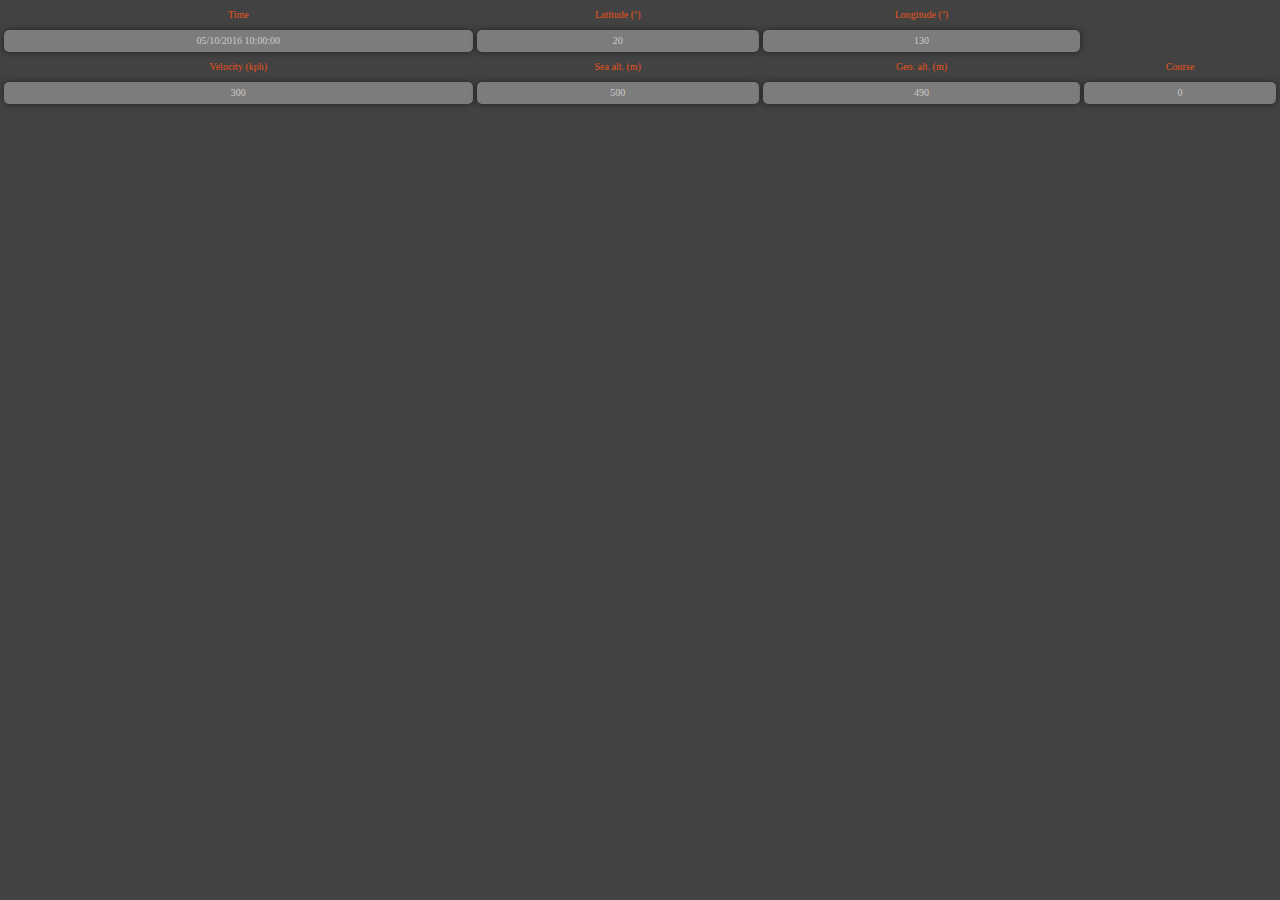
==== module_maps/gps.html @ 171f4230 "Module organization changed (again). Map viewer and PHP application has been moved to new location" ====
<!DOCTYPE html>
<html>
<head>
    <meta name="viewport" content="initial-scale=1.0">
    <meta charset="utf-8">
    <link rel="stylesheet" type="text/css" href="bbs_styles.css">
    <script src="http://code.jquery.com/jquery-1.11.0.js"></script>
    <script src="gps.js"></script>
</head>
<body>
    <div id="gps_tab" class="table">
        <div class="table_row table_header">
            <div class="table_cell table_header">Time</div>
            <div class="table_cell table_header">Latitude (º)</div>
            <div class="table_cell table_header">Longitude (º)</div>
            <div class="table_cell_inactive"></div>
        </div>
        <div class="table_row">
            <div id="gps_time" class="table_cell">05/10/2016 10:00:00</div>
            <div id="gps_lat"  class="table_cell">20</div>
            <div id="gps_lng"  class="table_cell">130</div>
            <div               class="table_cell_inactive"></div>
        </div>
        <div class="table_row table_header">
            <div class="table_cell table_header">Velocity (kph)</div>
            <div class="table_cell table_header">Sea alt. (m)</div>
            <div class="table_cell table_header">Geo. alt. (m)</div>
            <div class="table_cell table_header">Course</div>
        </div>
        <div class="table_row">
            <div id="gps_kph"    class="table_cell">300</div>
            <div id="gps_sea"    class="table_cell">500</div>
            <div id="gps_geo"    class="table_cell">490</div>
            <div id="gps_course" class="table_cell">0</div>
        </div>
    </div>
</body>
</html>
---- module_maps/bbs_styles.css ----
body, html { width: 100%; height: 100%; background-color: #424242; padding: 0; margin: 0; }

/* Index layout style: ***************************************************************************/
.frame_table {
    background-color: #424242;
    width: 100%;
    height: 100%;
    display: table;
    border-spacing: 2px;
}
.frame_row {
    display: table-row;
    width: 100%;
    height: 50%;
}
.frame_cell {
    display: table-cell;
}
iframe {
    width: 100%;
    height: 98.5%;
    border: none;
    border-radius: 3px;
}

/* Map style: ************************************************************************************/
#map {
    height: 100%;
}

/* Table properties: *****************************************************************************/
.table {
    width: 100%;
    display: table;

    border-spacing: 4px;
    border-collapse: separate;

    font-size: 10px;
    font-weight: 300;
    color: #ccc;

    line-height: 12px;
}
.table_collapse_rows {
    border-spacing: 0 4px;
}
.table_row {
    display: table-row;
}
.table_collapse_rows .table_row {
    box-shadow: 0 0 6px rgba(0,0,0,.5); /* This doesn't work in Chrome */
    border-radius: 5px;
}
.table_collapse_rows .table_row div:first-child {
    border-radius: 5px 0 0 5px;
}
.table_collapse_rows .table_row div:last-child {
    border-radius: 0 5px 5px 0;
}
.table_cell {
    padding: 5px;
    display: table-cell;
    background-color: #7c7c7c;
    border-radius: 5px;
    box-shadow: 0 0 6px rgba(0,0,0,.5);
    text-align: center;
    vertical-align: middle;
}
.table_cell_inactive {
    padding: 5px;
    display: table-cell;
    background-color: transparent;
    border-radius: 5px;
}
.table_collapse_rows .table_cell {
    background-color: #424242;
    border-radius: 0;
    text-shadow: 1px 1px 1px rgba(0,0,0,.5), 0 0 5px rgba(0,0,0,.15);
    vertical-align: baseline;
}
.table_collapse_rows .table_cell:first-child {
    box-shadow:
        inset 0px 11px 6px -10px rgba(0,0,0,.4),
        inset 0px -11px 6px -10px rgba(0,0,0,.4),
        inset 11px 0px 6px -10px rgba(0,0,0,.4);
}
.table_collapse_rows .table_cell {
    box-shadow:
        inset 0px 11px 6px -10px rgba(0,0,0,.4),
        inset 0px -11px 6px -10px rgba(0,0,0,.4);
}
.table_collapse_rows .table_cell:last-child {
    box-shadow:
        inset 0px 11px 6px -10px rgba(0,0,0,.4),
        inset 0px -11px 6px -10px rgba(0,0,0,.4),
        inset -11px 0px 6px -10px rgba(0,0,0,.4);
}
.table_collapse_rows .table_cell:last-child {
    border-right: solid 2px #e9521c;
}
.table_collapse_rows .table_cell:first-child {
    border-left: solid 2px #e9521c;
}
.table_header {
    color: #e9521c;
    background: transparent;
    box-shadow: none;
}

/* jQuery Tabs: **********************************************************************************/
.ui-tabs .ui-tabs-hide {
    display: none;
}
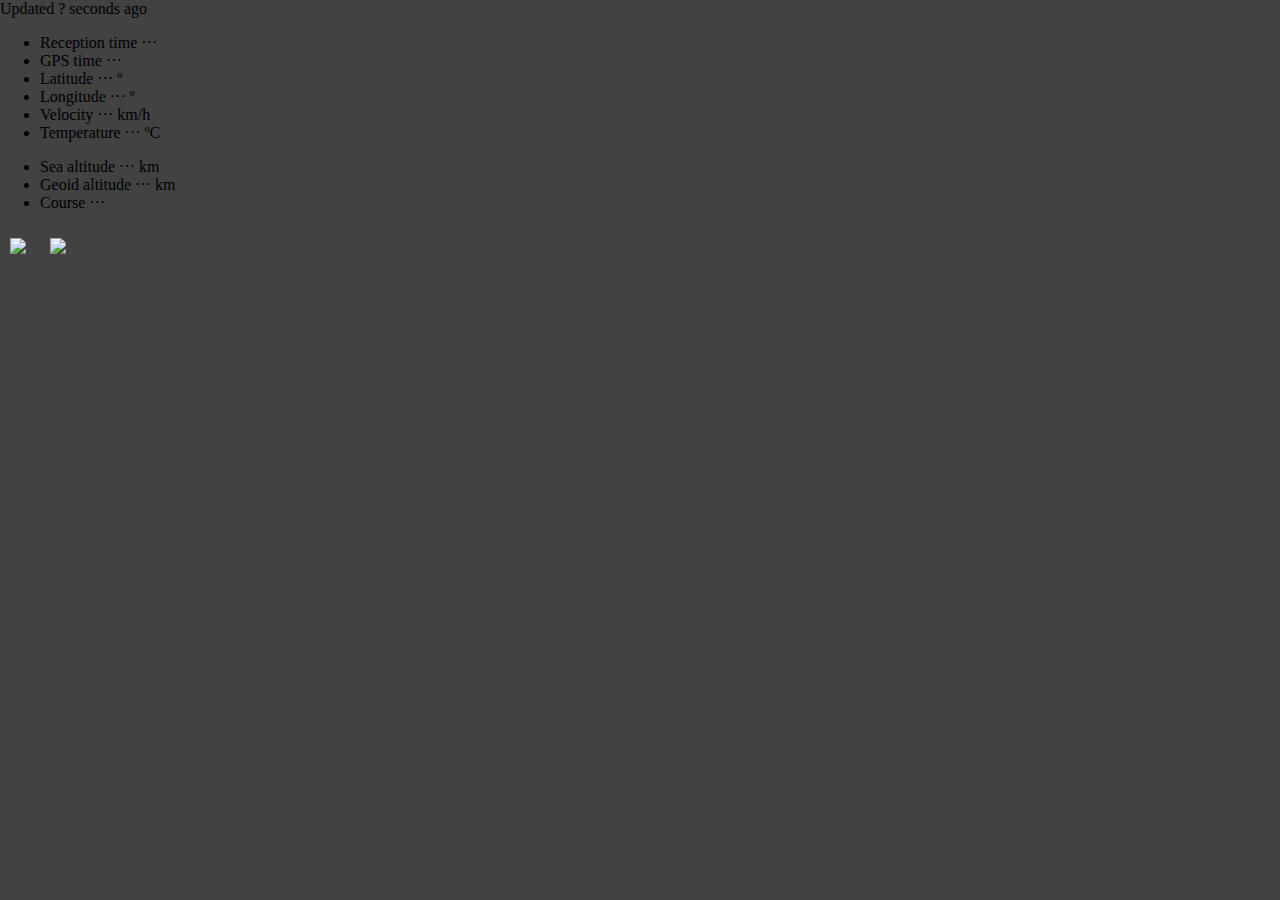
==== commit a8e61a19: "Images in map" ====
--- a/module_maps/gps.html
+++ b/module_maps/gps.html
@@ -8,31 +8,21 @@
     <script src="gps.js"></script>
 </head>
 <body>
-    <div id="gps_tab" class="table">
-        <div class="table_row table_header">
-            <div class="table_cell table_header">Time</div>
-            <div class="table_cell table_header">Latitude (º)</div>
-            <div class="table_cell table_header">Longitude (º)</div>
-            <div class="table_cell_inactive"></div>
-        </div>
-        <div class="table_row">
-            <div id="gps_time" class="table_cell">05/10/2016 10:00:00</div>
-            <div id="gps_lat"  class="table_cell">20</div>
-            <div id="gps_lng"  class="table_cell">130</div>
-            <div               class="table_cell_inactive"></div>
-        </div>
-        <div class="table_row table_header">
-            <div class="table_cell table_header">Velocity (kph)</div>
-            <div class="table_cell table_header">Sea alt. (m)</div>
-            <div class="table_cell table_header">Geo. alt. (m)</div>
-            <div class="table_cell table_header">Course</div>
-        </div>
-        <div class="table_row">
-            <div id="gps_kph"    class="table_cell">300</div>
-            <div id="gps_sea"    class="table_cell">500</div>
-            <div id="gps_geo"    class="table_cell">490</div>
-            <div id="gps_course" class="table_cell">0</div>
-        </div>
-    </div>
+    <div id="last_update_time">Updated <span class="param_value" id="param_update">? seconds</span> ago</div>
+    <ul>
+        <li><span class="param_name">Reception time</span> <span class="param_value" id="param_rx_time">···</span></li>
+        <li><span class="param_name">GPS time</span> <span class="param_value" id="param_gps_time">···</span></li>
+        <li><span class="param_name">Latitude</span> <span class="param_value" id="param_lat">···</span><span class="param_unit"> º</span></li>
+        <li><span class="param_name">Longitude</span> <span class="param_value" id="param_lng">···</span><span class="param_unit"> º</span></li>
+        <li><span class="param_name">Velocity</span> <span class="param_value" id="param_vel">···</span><span class="param_unit"> km/h</span></li>
+        <li><span class="param_name">Temperature</span> <span class="param_value" id="param_temp">···</span><span class="param_unit"> ºC</span></li>
+    </ul>
+    <ul>
+        <li><span class="param_name">Sea altitude</span> <span class="param_value" id="param_sea">···</span><span class="param_unit"> km</span></li>
+        <li><span class="param_name">Geoid altitude</span> <span class="param_value" id="param_geo">···</span><span class="param_unit"> km</span></li>
+        <li><span class="param_name">Course</span> <span class="param_value" id="param_course">···</span></li>
+    </ul>
+    <img src="map_logos_1.png" style="padding: 10px 10px 10px 10px;" width="100%">
+    <img src="map_logos_2.png" style="padding: 10px 10px 10px 10px;" width="100%">
 </body>
-</html>+</html>
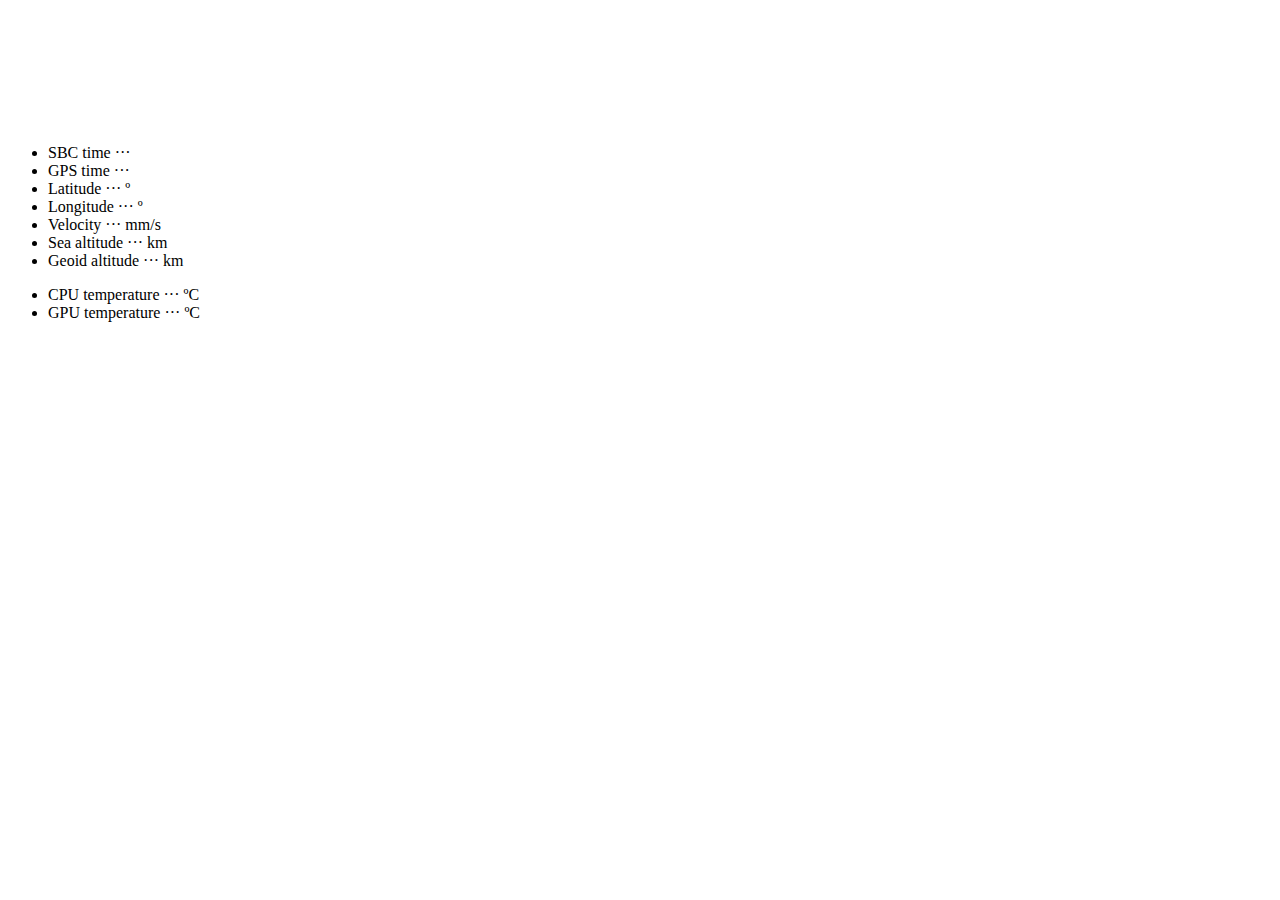
==== commit 30d3ea77: "GPS HTML file commented not to show all parameters" ====
--- a/module_maps/gps.html
+++ b/module_maps/gps.html
@@ -3,26 +3,47 @@
 <head>
     <meta name="viewport" content="initial-scale=1.0">
     <meta charset="utf-8">
-    <link rel="stylesheet" type="text/css" href="bbs_styles.css">
-    <script src="http://code.jquery.com/jquery-1.11.0.js"></script>
+    <link rel="stylesheet" type="text/css" href="nslsbp_styles.css">
+    <script src="jquery-3.1.1.js"></script>
     <script src="gps.js"></script>
 </head>
 <body>
-    <div id="last_update_time">Updated <span class="param_value" id="param_update">? seconds</span> ago</div>
+    <div style="width: 90px; height: 90px; overflow: hidden; margin: 10px auto;">
+        <img src="nslsbp_logos_1.png" style="height: 200px; margin-left: -130px; margin-top: -17px;">
+    </div>
+    <div style="width: 210px; overflow: hidden; margin: 0 auto;">
+        <img src="nslsbp_logos_1.png" style="height: 150px; margin-left: -16px; margin-top: -106px;">
+    </div>
     <ul>
-        <li><span class="param_name">Reception time</span> <span class="param_value" id="param_rx_time">···</span></li>
+        <li><span class="param_name">SBC time</span> <span class="param_value" id="param_sbc_time">···</span></li>
         <li><span class="param_name">GPS time</span> <span class="param_value" id="param_gps_time">···</span></li>
         <li><span class="param_name">Latitude</span> <span class="param_value" id="param_lat">···</span><span class="param_unit"> º</span></li>
         <li><span class="param_name">Longitude</span> <span class="param_value" id="param_lng">···</span><span class="param_unit"> º</span></li>
-        <li><span class="param_name">Velocity</span> <span class="param_value" id="param_vel">···</span><span class="param_unit"> km/h</span></li>
-        <li><span class="param_name">Temperature</span> <span class="param_value" id="param_temp">···</span><span class="param_unit"> ºC</span></li>
+        <li><span class="param_name">Velocity</span> <span class="param_value" id="param_gspeed">···</span><span class="param_unit"> mm/s</span></li>
+        <li><span class="param_name">Sea altitude</span> <span class="param_value" id="param_sea_alt">···</span><span class="param_unit"> km</span></li>
+        <li><span class="param_name">Geoid altitude</span> <span class="param_value" id="param_geo_alt">···</span><span class="param_unit"> km</span></li>
     </ul>
+    <!--
     <ul>
-        <li><span class="param_name">Sea altitude</span> <span class="param_value" id="param_sea">···</span><span class="param_unit"> km</span></li>
-        <li><span class="param_name">Geoid altitude</span> <span class="param_value" id="param_geo">···</span><span class="param_unit"> km</span></li>
-        <li><span class="param_name">Course</span> <span class="param_value" id="param_course">···</span></li>
+        <li><span class="param_name">Accelerometer</span> <span class="param_value" id="param_acc">···</span><span class="param_unit"> g</span></li>
+        <li><span class="param_name">Gyroscope</span> <span class="param_value" id="param_gyro">···</span><span class="param_unit"> º/s</span></li>
+        <li><span class="param_name">Magnetometer</span> <span class="param_value" id="param_mag">···</span><span class="param_unit"> μT</span></li>
+
     </ul>
-    <img src="map_logos_1.png" style="padding: 10px 10px 10px 10px;" width="100%">
-    <img src="map_logos_2.png" style="padding: 10px 10px 10px 10px;" width="100%">
+    -->    
+    <ul>
+        <li><span class="param_name">CPU temperature</span> <span class="param_value" id="param_cpu_temp">···</span><span class="param_unit"> ºC</span></li>
+        <li><span class="param_name">GPU temperature</span> <span class="param_value" id="param_gpu_temp">···</span><span class="param_unit"> ºC</span></li>
+        <!--
+        <li><span class="param_name">Inside temperature</span> <span class="param_value" id="param_in_temp">···</span><span class="param_unit"> ºC</span></li>
+        <li><span class="param_name">Outside temperature</span> <span class="param_value" id="param_out_temp">···</span><span class="param_unit"> ºC</span></li>
+        -->
+    </ul>
+    <!--
+    <ul>
+        <li><span class="param_name">Inside pressure</span> <span class="param_value" id="param_in_pressure">···</span><span class="param_unit"> hPa</span></li>
+        <li><span class="param_name">Outside pressure</span> <span class="param_value" id="param_out_pressure">···</span><span class="param_unit"> hPa</span></li>
+    </ul>
+    -->
 </body>
 </html>
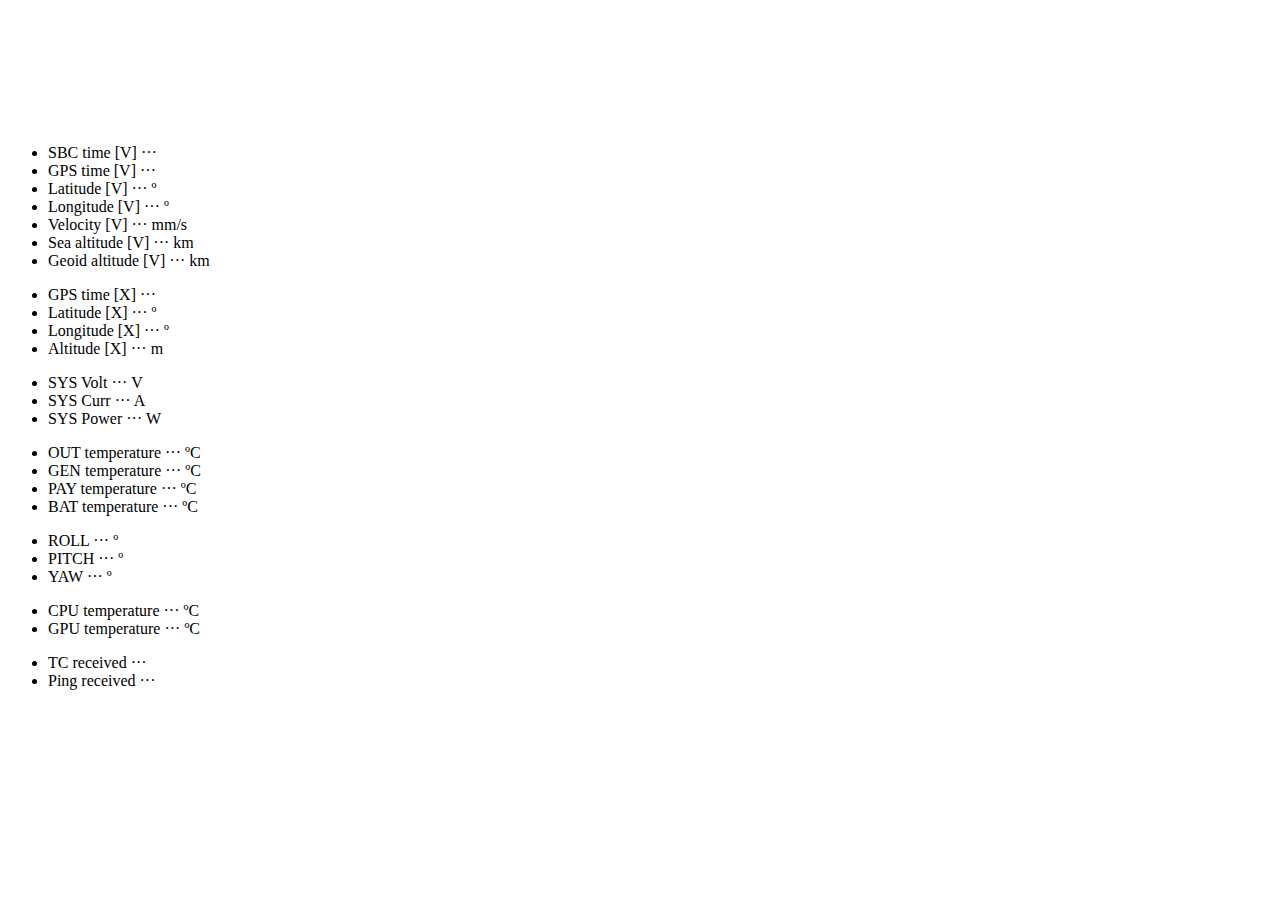
==== commit 00460fdc: "New features added to interface" ====
--- a/module_maps/gps.html
+++ b/module_maps/gps.html
@@ -15,14 +15,40 @@
         <img src="nslsbp_logos_1.png" style="height: 150px; margin-left: -16px; margin-top: -106px;">
     </div>
     <ul>
-        <li><span class="param_name">SBC time</span> <span class="param_value" id="param_sbc_time">···</span></li>
-        <li><span class="param_name">GPS time</span> <span class="param_value" id="param_gps_time">···</span></li>
-        <li><span class="param_name">Latitude</span> <span class="param_value" id="param_lat">···</span><span class="param_unit"> º</span></li>
-        <li><span class="param_name">Longitude</span> <span class="param_value" id="param_lng">···</span><span class="param_unit"> º</span></li>
-        <li><span class="param_name">Velocity</span> <span class="param_value" id="param_gspeed">···</span><span class="param_unit"> mm/s</span></li>
-        <li><span class="param_name">Sea altitude</span> <span class="param_value" id="param_sea_alt">···</span><span class="param_unit"> km</span></li>
-        <li><span class="param_name">Geoid altitude</span> <span class="param_value" id="param_geo_alt">···</span><span class="param_unit"> km</span></li>
+        <li><span class="param_name">SBC time [V]</span> <span class="param_value" id="param_sbc_time">···</span></li>
+        <li><span class="param_name">GPS time [V]</span> <span class="param_value" id="param_gps_time">···</span></li>
+        <li><span class="param_name">Latitude [V]</span> <span class="param_value" id="param_lat">···</span><span class="param_unit"> º</span></li>
+        <li><span class="param_name">Longitude [V]</span> <span class="param_value" id="param_lng">···</span><span class="param_unit"> º</span></li>
+        <li><span class="param_name">Velocity [V]</span> <span class="param_value" id="param_gspeed">···</span><span class="param_unit"> mm/s</span></li>
+        <li><span class="param_name">Sea altitude [V]</span> <span class="param_value" id="param_sea_alt">···</span><span class="param_unit"> km</span></li>
+        <li><span class="param_name">Geoid altitude [V]</span> <span class="param_value" id="param_geo_alt">···</span><span class="param_unit"> km</span></li>
     </ul>
+    <ul>
+        <li><span class="param_name">GPS time [X]</span> <span class="param_value" id="param_xbee_gps_time">···</span></li>
+        <li><span class="param_name">Latitude [X]</span> <span class="param_value" id="param_xbee_lat">···</span><span class="param_unit"> º</li>
+        <li><span class="param_name">Longitude [X]</span> <span class="param_value" id="param_xbee_lng">···</span><span class="param_unit"> º</li>
+        <li><span class="param_name">Altitude [X]</span> <span class="param_value" id="param_xbee_alt">···</span><span class="param_unit"> m</li>
+    </ul>
+
+    <ul>
+        <li><span class="param_name">SYS Volt</span> <span class="param_value" id="param_sys_volt">···</span><span class="param_unit"> V</li>
+        <li><span class="param_name">SYS Curr</span> <span class="param_value" id="param_sys_curr">···</span><span class="param_unit"> A</li>
+        <li><span class="param_name">SYS Power</span> <span class="param_value" id="param_sys_power">···</span><span class="param_unit"> W</li>
+    </ul>
+
+    <ul>
+        <li><span class="param_name">OUT temperature</span> <span class="param_value" id="param_temp_out">···</span><span class="param_unit"> ºC</li>
+        <li><span class="param_name">GEN temperature</span> <span class="param_value" id="param_temp_gen">···</span><span class="param_unit"> ºC</li>
+        <li><span class="param_name">PAY temperature</span> <span class="param_value" id="param_temp_pay">···</span><span class="param_unit"> ºC</li>
+        <li><span class="param_name">BAT temperature</span> <span class="param_value" id="param_temp_bat">···</span><span class="param_unit"> ºC</li>
+    </ul>
+
+    <ul>
+        <li><span class="param_name">ROLL</span> <span class="param_value" id="param_roll">···</span><span class="param_unit"> º</li>
+        <li><span class="param_name">PITCH</span> <span class="param_value" id="param_pitch">···</span><span class="param_unit"> º</li>
+        <li><span class="param_name">YAW</span> <span class="param_value" id="param_yaw">···</span><span class="param_unit"> º</li>
+    </ul>
+
     <!--
     <ul>
         <li><span class="param_name">Accelerometer</span> <span class="param_value" id="param_acc">···</span><span class="param_unit"> g</span></li>
@@ -45,5 +71,9 @@
         <li><span class="param_name">Outside pressure</span> <span class="param_value" id="param_out_pressure">···</span><span class="param_unit"> hPa</span></li>
     </ul>
     -->
+    <ul>
+        <li><span class="param_name">TC received</span> <span class="param_value" id="param_tc_received">···</span></li>
+        <li><span class="param_name">Ping received</span> <span class="param_value" id="param_ping_received">···</span></li>
+    </ul>
 </body>
 </html>
